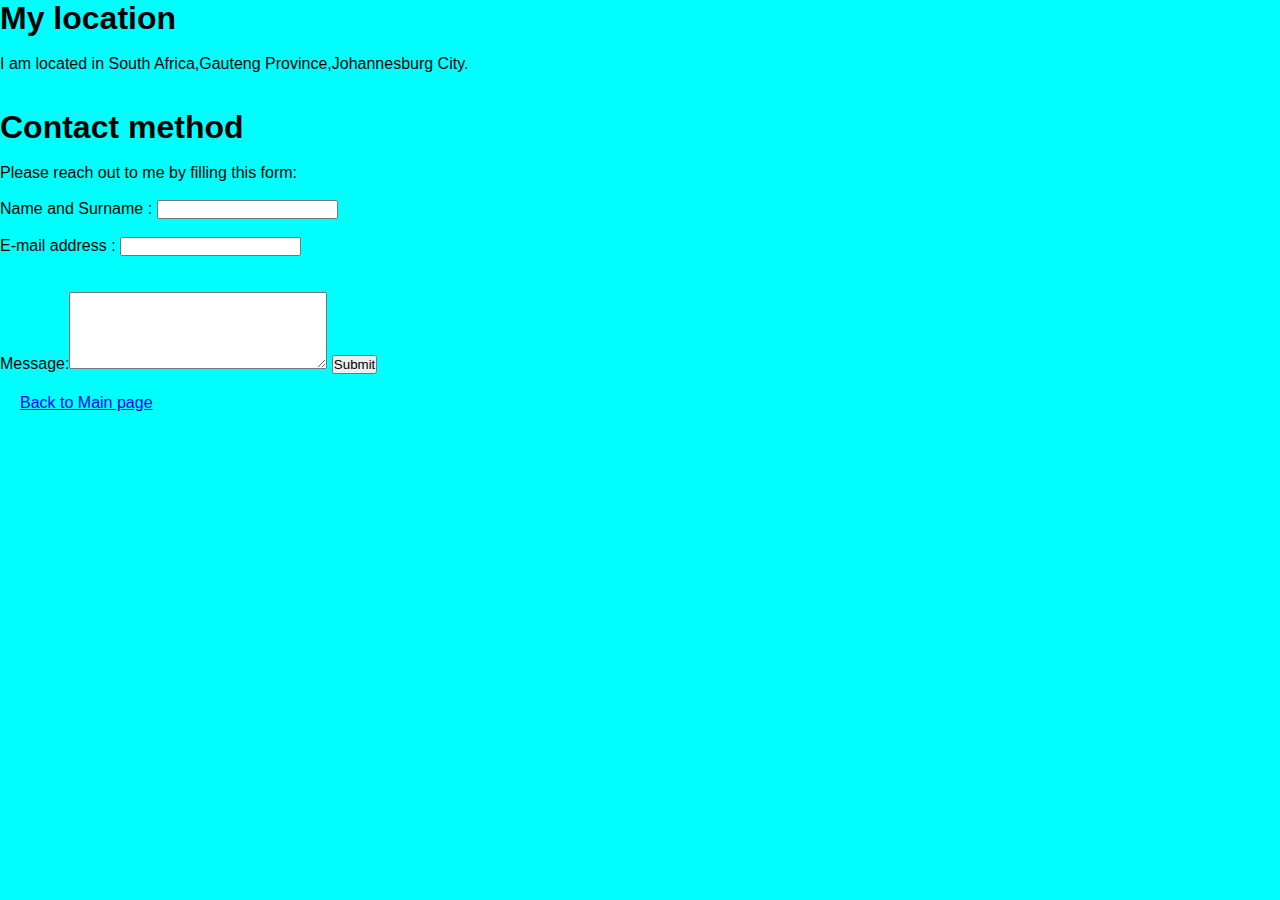
==== contact.html @ e8597bfd "Intro-to css" ====
<!DOCTYPE html>
<html lang="en">
    <meta charset="UTF-8">
    <meta name="viewport" content="width=device-width, initial-scale=1.0">
    <head>
    <title>Contact Us</title>
    <link rel="stylesheet" href="style.css">
    </head>
    <body>
        <section>
            <h1>My location</h1>
            <br>
            <p>I am located in South Africa,Gauteng Province,Johannesburg City.</p>
        </section>
        <br>
        <br>
        <section>
            <h1>Contact method</h1>
        </section>
        <br>
        <p>Please reach out to me by filling this form:</p>
        <br>
        <form action="contact.php" method="post">
        <label for="name">Name and Surname :</label>
        <input type="text" name="name" id="name"/></label>
        <br>
        <br>
        <label for="email">E-mail address :</label>
        <input type="email" name="email" id="email"/></label>
        <br>
        <br>
        <br>
        <label for="message">Message:</label><textarea name="message" id="message" rows="5" cols="30"></textarea>
        <input type="submit" value="Submit">
        </form>
        <section>
            <footer>
                <a href="index.html">Back to Main page</a>
            </footer>
        </section>
        </body>
</html>
---- style.css ----
* {
    padding: 0;
    margin: 0;
    box-sizing: border-box;
}


body {
    background-color: aqua;
    font-family: Verdana, Geneva, Tahoma, sans-serif;
}

header {
    display: flex;
    justify-content:space-between;
}

.Logo {
    padding: 1.5rem;
}

.Logo h1 {
    color: deeppink;
}

ul {
    display: flex;
    list-style-type: none;
}

li {
    padding: 2rem;
}
li a {
    text-decoration: none;
}

#Video {
    width: 1800;
    height: 400;
}

.Bio {
    float: left;
    max-width: 350px;
}

.bio-pic {
    float: right;
    width: 380px;
    height: 380px;
    border-radius: 50%;
}

footer {
    padding: 20px;
    clear: both;
}

#address {
    padding: 20px;
}

.social-media {
    display: block;
    margin-top: 10px;
    margin-bottom: 5px;
}
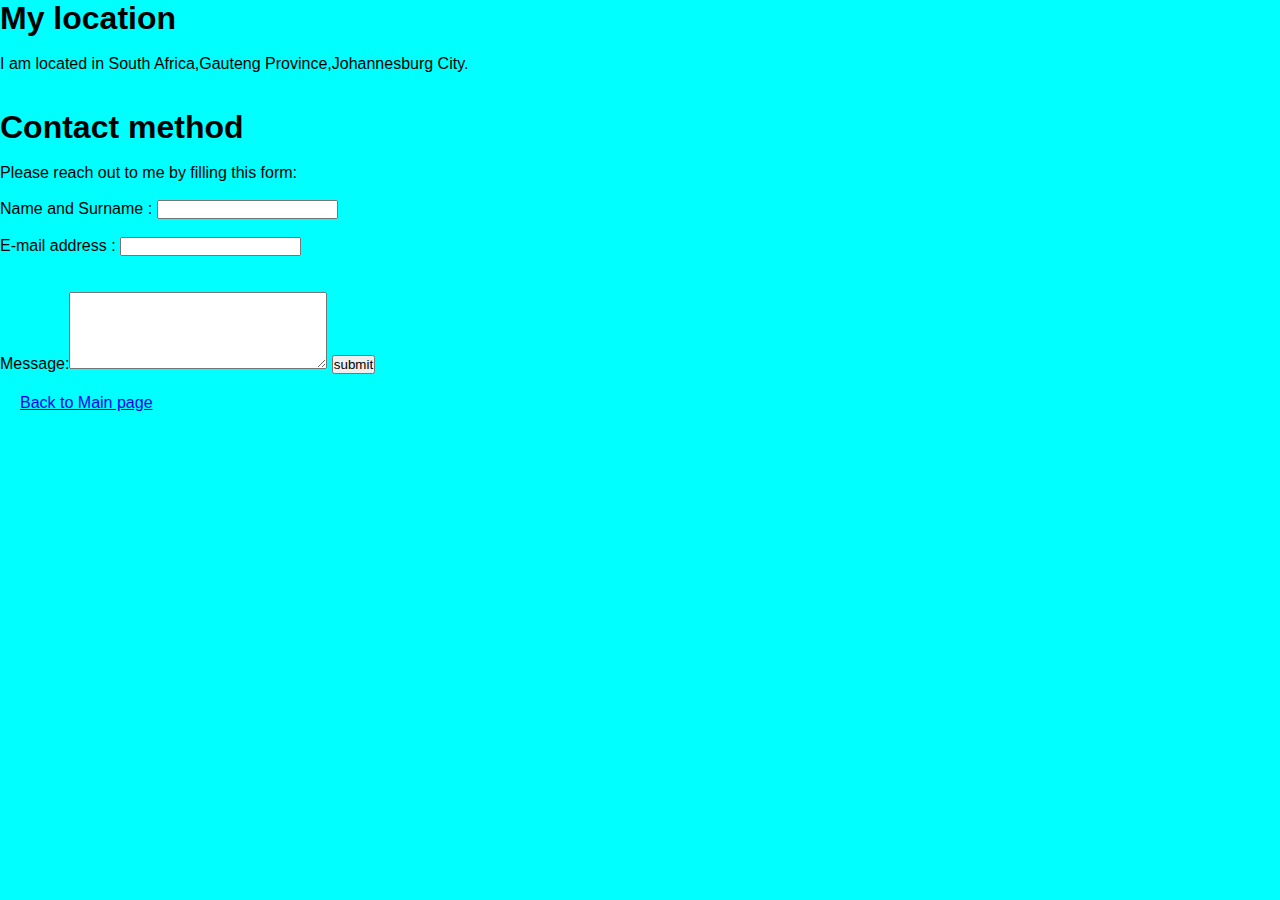
==== commit 097bd59b: "Add files via upload" ====
--- a/contact.html
+++ b/contact.html
@@ -20,7 +20,9 @@
         <br>
         <p>Please reach out to me by filling this form:</p>
         <br>
-        <form action="contact.php" method="post">
+        <form id="contactForm"
+   		action="https://formspree.io/f/xpzvkozr"
+    		method="POST">
         <label for="name">Name and Surname :</label>
         <input type="text" name="name" id="name"/></label>
         <br>
@@ -31,7 +33,7 @@
         <br>
         <br>
         <label for="message">Message:</label><textarea name="message" id="message" rows="5" cols="30"></textarea>
-        <input type="submit" value="Submit">
+	<button type="submit">submit</button>
         </form>
         <section>
             <footer>
--- a/style.css
+++ b/style.css
@@ -36,6 +36,7 @@
 }
 
 #Video {
+   
     width: 1800;
     height: 400;
 }
